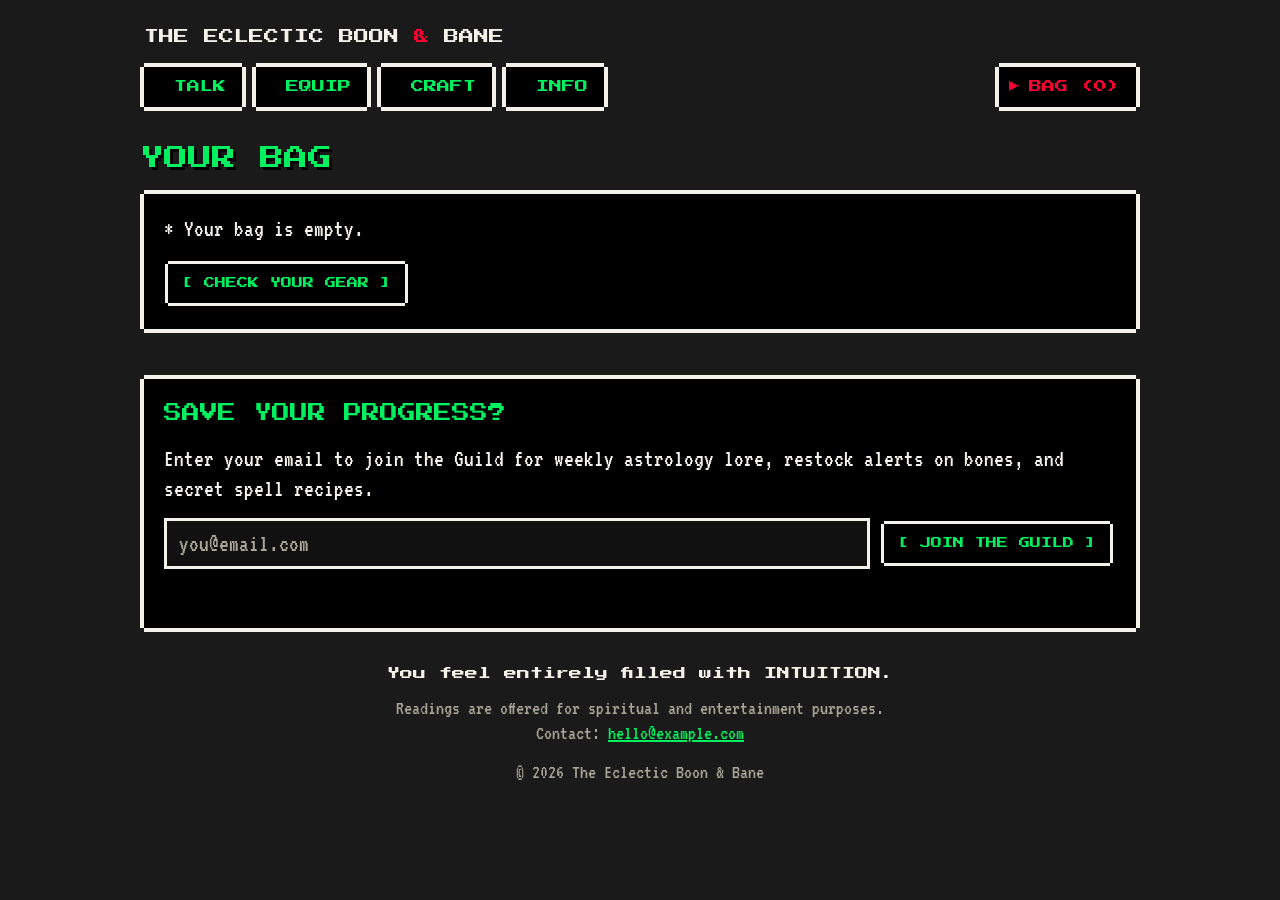
==== site/bag.html @ 54e21c44 "Initial commit: Eclectic Boon & Bane website" ====
<!doctype html>
<html lang="en">
<head>
  <meta charset="utf-8">
  <meta name="viewport" content="width=device-width, initial-scale=1">
  <title>Your Bag | {name}</title>
  <link rel="preconnect" href="https://fonts.googleapis.com">
  <link rel="preconnect" href="https://fonts.gstatic.com" crossorigin>
  <link href="https://fonts.googleapis.com/css2?family=Press+Start+2P&family=VT323&display=swap" rel="stylesheet">
  <link rel="stylesheet" href="css/style.css">
</head>
<body>
  <header id="site-header"></header>
  <main class="wrap">
    <h1>YOUR BAG</h1>
    <div class="box" id="bag-list"></div>
  </main>
  <footer id="site-footer"></footer>

  <script src="js/config.js"></script>
  <script src="js/sprites.js"></script>
  <script src="js/products.js"></script>
  <script src="js/bag.js"></script>
  <script src="js/layout.js"></script>
  <script src="js/shop.js"></script>
</body>
</html>
---- site/css/style.css ----
/* The Eclectic Boon & Bane: 8-bit RPG look.
   Original art only. No Nintendo/Toby Fox characters, logos, or assets. */
:root {
  --bg: #1a1a1a;       /* candlelit charcoal */
  --black: #000;
  --cream: #f4f1ea;    /* old-paper borders */
  --green: #00f060;    /* interactive text and buttons */
  --red: #ff0033;      /* hover / accent */
  --muted: #a8a496;
  --wood: #5a3a1c;
  --wood-dark: #2a170a;
  --pixel: "Press Start 2P", "Courier New", monospace;
  --body: "VT323", "Courier New", monospace;
}

* { box-sizing: border-box; }
[hidden] { display: none !important; }
html { image-rendering: pixelated; scroll-behavior: auto; }

body {
  margin: 0;
  background: var(--bg);
  color: var(--cream);
  font-family: var(--body);
  font-size: 24px;
  line-height: 1.25;
  padding: 0 16px 32px;
}

.wrap { max-width: 1000px; margin: 0 auto; }
.vh { position: absolute; width: 1px; height: 1px; overflow: hidden; clip: rect(0 0 0 0); white-space: nowrap; }

a { color: var(--green); }
a:hover { color: var(--red); }
:focus-visible { outline: 3px dashed var(--green); outline-offset: 3px; }

h1, h2, h3, h4 { font-family: var(--pixel); font-weight: normal; line-height: 1.6; margin: 0 0 16px; }
h1 { font-size: clamp(16px, 3.6vw, 24px); color: var(--green); text-shadow: 3px 3px 0 #000; }
h2 { font-size: clamp(13px, 2.6vw, 18px); color: var(--cream); }
h3 { font-size: 13px; color: var(--green); }
h4 { font-size: 12px; color: var(--red); }
p { margin: 0 0 14px; }

/* White-bordered black block. Stepped corners come from four offset shadows. */
.box {
  background: var(--black);
  margin: 4px;
  padding: 20px;
  box-shadow:
    0 -4px 0 0 var(--cream), 0 4px 0 0 var(--cream),
    -4px 0 0 0 var(--cream), 4px 0 0 0 var(--cream);
}

/* Buttons: [ LIKE THIS ] */
.btn {
  display: inline-block; font-family: var(--pixel); font-size: 11px; line-height: 1.4;
  text-decoration: none; color: var(--green); background: var(--black);
  padding: 12px 14px; margin: 6px 6px 6px 4px; border: 0; cursor: pointer;
  box-shadow: 0 -3px 0 0 var(--cream), 0 3px 0 0 var(--cream), -3px 0 0 0 var(--cream), 3px 0 0 0 var(--cream);
}
.btn:hover, .btn:focus-visible { background: var(--green); color: var(--black); }
.btn.red { color: var(--red); }
.btn.red:hover, .btn.red:focus-visible { background: var(--red); color: var(--black); }
.btn.disabled { color: var(--muted); cursor: not-allowed; pointer-events: none; box-shadow: 0 -3px 0 0 #555, 0 3px 0 0 #555, -3px 0 0 0 #555, 3px 0 0 0 #555; }

.sprite { display: inline-block; line-height: 0; }
.sprite svg { display: block; shape-rendering: crispEdges; }

/* ---------- Header + pixel menu ---------- */
.site-header { padding: 22px 0 10px; }
.brand { font-family: var(--pixel); font-size: clamp(11px, 2.4vw, 15px); color: var(--cream); text-decoration: none; display: inline-block; margin: 0 4px 18px; line-height: 1.6; }
.brand .amp { color: var(--red); }
.brand:hover { color: var(--green); }

.nav { display: flex; flex-wrap: wrap; gap: 14px; margin: 0 4px 22px; padding: 0; list-style: none; align-items: center; }
.nav a {
  font-family: var(--pixel); font-size: 13px; text-decoration: none; color: var(--green);
  background: var(--black); display: block; padding: 12px 16px 12px 30px; position: relative;
  box-shadow: 0 -4px 0 0 var(--cream), 0 4px 0 0 var(--cream), -4px 0 0 0 var(--cream), 4px 0 0 0 var(--cream);
}
.nav a::before { content: "\25B6"; position: absolute; left: 10px; top: 13px; font-size: 11px; color: var(--red); visibility: hidden; }
.nav a:hover, .nav a:focus-visible, .nav a[aria-current="page"] { color: var(--red); }
.nav a:hover::before, .nav a:focus-visible::before, .nav a[aria-current="page"]::before { visibility: visible; }
.nav .bag { margin-left: auto; }

/* ---------- Hero: animated room + dialogue ---------- */
.hero { position: relative; margin: 4px; box-shadow: 0 -4px 0 0 var(--cream), 0 4px 0 0 var(--cream), -4px 0 0 0 var(--cream), 4px 0 0 0 var(--cream); }
.scene-wrap { position: relative; background: #1b1511; }
#scene { display: block; width: 100%; height: auto; image-rendering: pixelated; }
.scene-wrap::after {
  content: ""; position: absolute; inset: 0; pointer-events: none;
  background:
    repeating-linear-gradient(0deg, rgba(0,0,0,.14) 0 1px, transparent 1px 3px),
    radial-gradient(ellipse at 50% 45%, transparent 55%, rgba(0,0,0,.55) 100%);
}

/* Undertale-style dialogue box */
.dialog { background: var(--black); padding: 18px 22px 14px; margin: 16px 4px 4px; box-shadow: 0 -4px 0 0 var(--cream), 0 4px 0 0 var(--cream), -4px 0 0 0 var(--cream), 4px 0 0 0 var(--cream); }
.dialog p { font-size: clamp(20px, 2.4vw, 26px); margin: 0 0 4px; min-height: 1.25em; }
.dialog .ask { margin-top: 10px; }
.choices { display: flex; gap: 30px; margin-top: 8px; padding-left: 4px; }
.choice { font-family: var(--pixel); font-size: 16px; background: none; border: 0; color: var(--cream); padding: 8px 8px 8px 34px; position: relative; cursor: pointer; }
.choice .cursor { position: absolute; left: 6px; top: 50%; transform: translateY(-50%); visibility: hidden; }
.choice:hover, .choice:focus-visible { color: var(--red); }
.choice:hover .cursor, .choice:focus-visible .cursor { visibility: visible; }
.choice:focus-visible { outline-offset: -2px; }

@media (min-width: 900px) {
  .dialog { position: absolute; left: 4%; right: 4%; bottom: 6%; margin: 0; }
}

/* ---------- Inventory (shop columns) ---------- */
.section-title { text-align: center; margin: 44px 0 26px; color: var(--cream); }
.section-title::before, .section-title::after { content: "\2022"; color: var(--red); margin: 0 14px; }

.slots { display: grid; grid-template-columns: repeat(auto-fit, minmax(270px, 1fr)); gap: 30px; margin: 0 4px; }
.slot { display: flex; flex-direction: column; margin: 0; }
.slot-icon { height: 96px; display: flex; align-items: center; justify-content: center; background: #111; margin-bottom: 16px; }
.slot-name { font-size: 20px; margin: 0; }
.slot-sub { color: var(--muted); margin-bottom: 14px; }
.slot .btn { margin-top: auto; align-self: flex-start; }
.slot p { flex: 0 0 auto; margin-bottom: 20px; }

/* ---------- Product cards / grid ---------- */
.page-intro { max-width: 720px; margin: 8px 4px 26px; }
.grid { display: grid; grid-template-columns: repeat(auto-fill, minmax(250px, 1fr)); gap: 30px; margin: 16px 4px; }
.card { display: flex; flex-direction: column; margin: 0; }
.card h3 { margin-bottom: 6px; }
.card .klass { color: var(--muted); margin-bottom: 8px; }
.card .price, .price { font-family: var(--pixel); font-size: 14px; color: var(--cream); margin: 4px 0 14px; }
.card .btn { margin-top: auto; align-self: flex-start; }

.art { position: relative; height: 130px; display: flex; align-items: center; justify-content: center; background: #111; margin-bottom: 14px; overflow: hidden; text-decoration: none; }
.art img { max-width: 100%; max-height: 100%; }

/* Subtle pixel-grid overlay for photos (the "8-bit real life" look) */
.pixgrid { position: relative; }
.pixgrid::after {
  content: ""; position: absolute; inset: 0; pointer-events: none;
  background-image:
    linear-gradient(rgba(0,0,0,.28) 1px, transparent 1px),
    linear-gradient(90deg, rgba(0,0,0,.28) 1px, transparent 1px);
  background-size: 4px 4px;
}

/* ---------- Item page ---------- */
.back { display: inline-block; font-family: var(--pixel); font-size: 11px; margin: 6px 4px 20px; text-decoration: none; }
.item { display: grid; grid-template-columns: minmax(0, 1fr) minmax(0, 1.1fr); gap: 34px; margin: 4px; align-items: start; }
@media (max-width: 800px) { .item { grid-template-columns: 1fr; } }

/* Pixelated dark-wood frame */
.frame {
  padding: 16px;
  background: repeating-linear-gradient(90deg, #5a3a1c 0 8px, #4d3016 8px 16px);
  box-shadow: 0 0 0 4px var(--wood-dark), 0 0 0 8px var(--cream);
  margin: 8px;
}
.frame-inner { min-height: 300px; background: #0c0a08; display: flex; align-items: center; justify-content: center; box-shadow: 0 0 0 4px var(--wood-dark); }
.frame-inner img { max-width: 100%; display: block; }

.item-text { margin: 4px; }
.stats { margin: 0 0 18px; }
.stats div { display: flex; flex-wrap: wrap; gap: 6px 14px; margin-bottom: 12px; }
.stats dt { font-family: var(--pixel); font-size: 12px; color: var(--green); flex: 0 0 90px; padding-top: 5px; }
.stats dd { margin: 0; flex: 1 1 200px; }
.lore { margin-bottom: 18px; }
.notice { color: var(--muted); font-size: 21px; }
.warn { border-left: 4px solid var(--red); padding-left: 12px; color: var(--cream); }
.msg { min-height: 1.3em; color: var(--green); margin: 8px 4px 0; }

/* ---------- Bag ---------- */
.bag-row { display: flex; flex-wrap: wrap; gap: 8px 20px; align-items: center; padding: 12px 0; border-bottom: 2px dashed #333; }
.bag-row:last-of-type { border-bottom: 0; }
.bag-row .nm { flex: 1 1 220px; }
.bag-row .qty { font-family: var(--pixel); font-size: 12px; min-width: 2ch; text-align: center; display: inline-block; }
.bag-total { font-family: var(--pixel); font-size: 14px; margin: 18px 0 10px; text-align: right; }
.mini { font-family: var(--pixel); font-size: 11px; background: var(--black); color: var(--green); border: 3px solid var(--cream); padding: 6px 9px; cursor: pointer; }
.mini:hover { color: var(--red); }

/* ---------- Text pages ---------- */
.stack > .box { margin-bottom: 30px; }

/* ---------- Footer: end of level ---------- */
.site-footer { margin-top: 50px; }
.newsletter h2 { color: var(--green); }
.newsletter form { display: flex; flex-wrap: wrap; gap: 10px; margin-top: 8px; }
.newsletter input[type="email"] {
  flex: 1 1 240px; font-family: var(--body); font-size: 24px; color: var(--cream); background: #111;
  border: 3px solid var(--cream); padding: 8px 12px;
}
.newsletter input::placeholder { color: var(--muted); }
.bottom-line { font-family: var(--pixel); font-size: clamp(10px, 2vw, 13px); text-align: center; color: var(--cream); margin: 34px 0 10px; line-height: 1.8; }
.fine { text-align: center; color: var(--muted); font-size: 20px; }

@media (max-width: 480px) {
  body { font-size: 22px; }
  .box { padding: 14px; }
  .nav a { font-size: 12px; padding: 11px 12px 11px 26px; }
  .choices { gap: 14px; }
}

@media (prefers-reduced-motion: reduce) {
  * { animation: none !important; transition: none !important; }
}
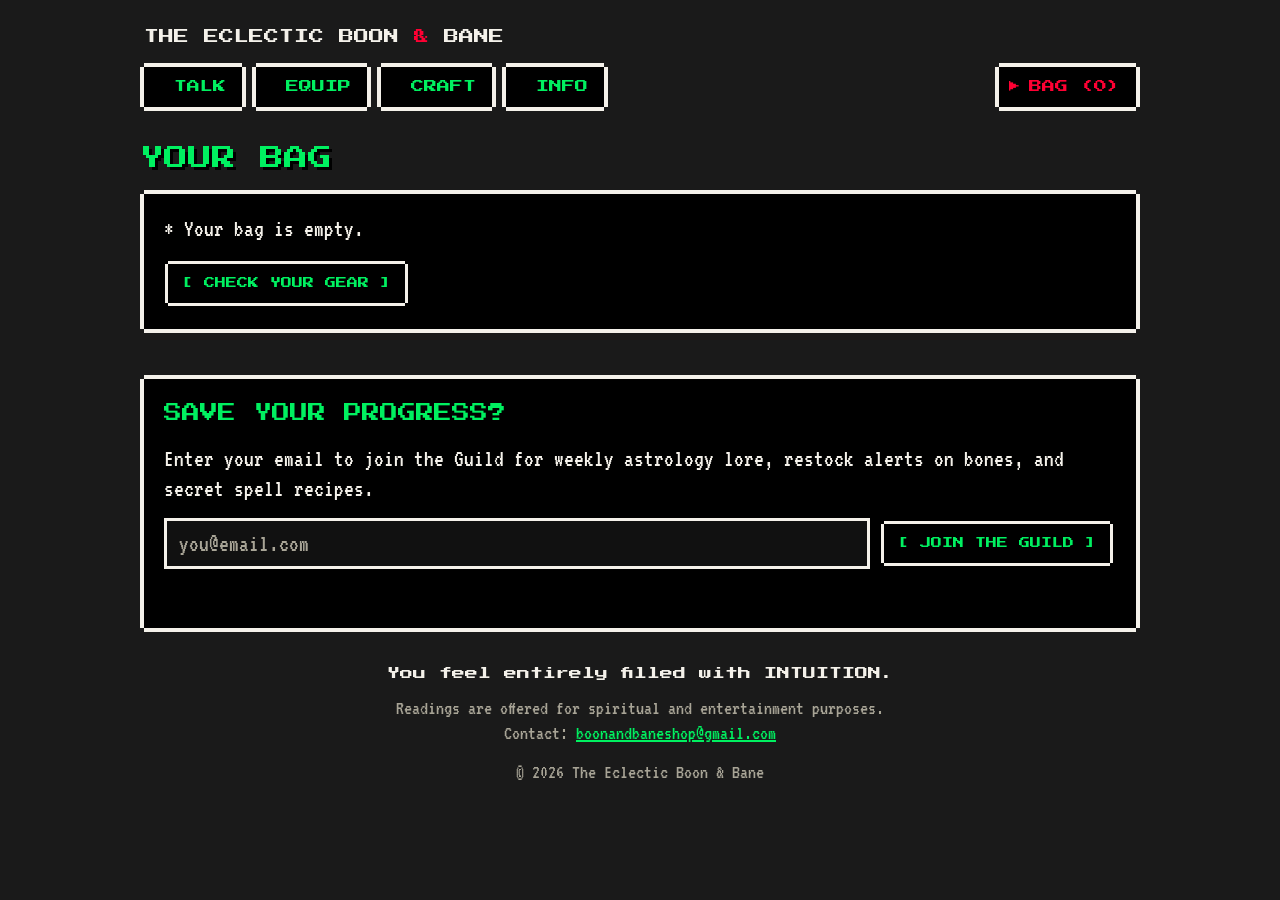
==== commit d9151172: "Add favicon generated from the potion pixel-art sprite Co-Authored-By: Claude Sonnet 5 <noreply@anth" ====
--- a/site/bag.html
+++ b/site/bag.html
@@ -8,12 +8,38 @@
   <link rel="preconnect" href="https://fonts.gstatic.com" crossorigin>
   <link href="https://fonts.googleapis.com/css2?family=Press+Start+2P&family=VT323&display=swap" rel="stylesheet">
   <link rel="stylesheet" href="css/style.css">
+  <link rel="icon" type="image/png" href="assets/favicon.png">
 </head>
 <body>
   <header id="site-header"></header>
   <main class="wrap">
     <h1>YOUR BAG</h1>
     <div class="box" id="bag-list"></div>
+
+    <div id="inquiry-form" class="box" style="margin-top: 2em; display: none;">
+      <h2>INQUIRE ABOUT THESE ITEMS</h2>
+      <p>Fill out your details and we'll get in touch to finalize your purchase. Give us your email, phone number, or both &mdash; whatever's easiest for you.</p>
+
+      <form id="inquiry-form-element">
+        <div class="form-group">
+          <label for="name">Name:</label>
+          <input type="text" id="name" name="name" required>
+        </div>
+
+        <div class="form-group">
+          <label for="email">Email:</label>
+          <input type="email" id="email" name="email">
+        </div>
+
+        <div class="form-group">
+          <label for="phone">Phone:</label>
+          <input type="tel" id="phone" name="phone">
+        </div>
+
+        <button type="submit" class="btn-inquire">SEND INQUIRY</button>
+        <p id="form-status"></p>
+      </form>
+    </div>
   </main>
   <footer id="site-footer"></footer>
 
@@ -23,5 +49,6 @@
   <script src="js/bag.js"></script>
   <script src="js/layout.js"></script>
   <script src="js/shop.js"></script>
+  <script src="js/inquiry.js"></script>
 </body>
 </html>
--- a/site/css/style.css
+++ b/site/css/style.css
@@ -202,3 +202,58 @@
 @media (prefers-reduced-motion: reduce) {
   * { animation: none !important; transition: none !important; }
 }
+
+/* ---------- Inquiry Form ---------- */
+.form-group {
+  margin-bottom: 16px;
+  display: flex;
+  flex-direction: column;
+}
+
+.form-group label {
+  font-family: var(--pixel);
+  font-size: 13px;
+  color: var(--green);
+  margin-bottom: 6px;
+}
+
+.form-group input {
+  font-family: var(--body);
+  font-size: 20px;
+  background: #111;
+  border: 3px solid var(--cream);
+  color: var(--cream);
+  padding: 8px 12px;
+}
+
+.form-group input::placeholder {
+  color: var(--muted);
+}
+
+.form-group input:focus {
+  outline: 3px dashed var(--green);
+  outline-offset: -3px;
+}
+
+.btn-inquire {
+  font-family: var(--pixel);
+  font-size: 13px;
+  background: var(--black);
+  color: var(--green);
+  padding: 12px 14px;
+  border: 0;
+  cursor: pointer;
+  box-shadow: 0 -3px 0 0 var(--cream), 0 3px 0 0 var(--cream), -3px 0 0 0 var(--cream), 3px 0 0 0 var(--cream);
+}
+
+.btn-inquire:hover, .btn-inquire:focus-visible {
+  background: var(--green);
+  color: var(--black);
+}
+
+#form-status {
+  margin-top: 12px;
+  font-family: var(--pixel);
+  font-size: 13px;
+  min-height: 1.4em;
+}
